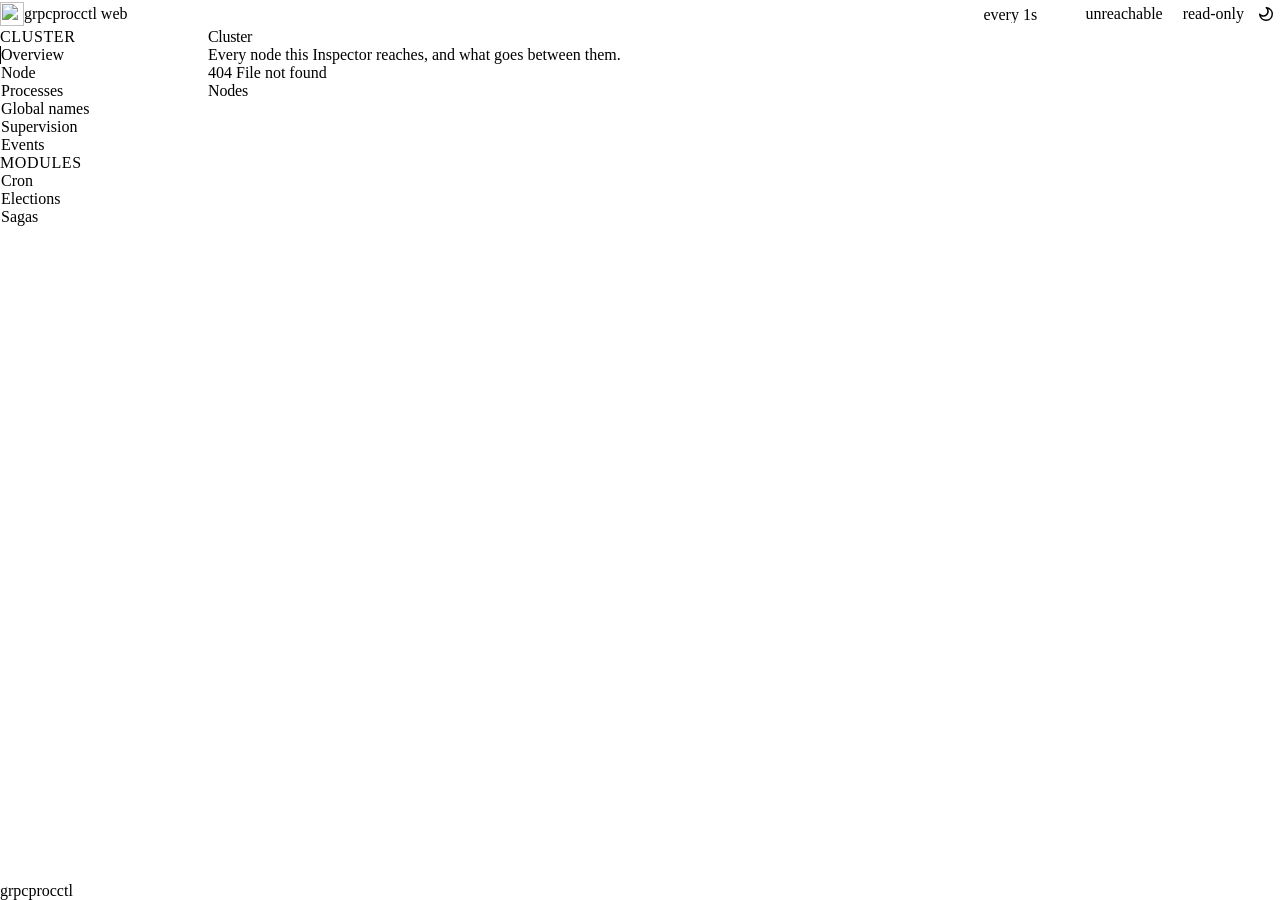
==== tools/web/ui/index.html @ 9d94cb5b "tools: a Sagas page in grpcprocctl web The page lists the saga engines reachable from the Inspector " ====
<!doctype html>
<html lang="en">
<head>
<meta charset="utf-8">
<meta name="viewport" content="width=device-width, initial-scale=1">
<title>grpcprocctl web</title>
<link rel="icon" href="favicon.svg" type="image/svg+xml">
<script src="theme.js"></script>
<link rel="stylesheet" href="gravity.css">
<link rel="stylesheet" href="style.css">
<script src="app.js" defer></script>
</head>
<body>
<header class="top">
	<a class="brand" href="#/cluster"><img src="favicon.svg" alt="" width="24" height="24">grpcprocctl web</a>
	<span class="select"><select id="node" aria-label="Node"></select></span>
	<span class="spacer"></span>
	<span class="select"><select id="interval" aria-label="Refresh">
		<option value="1000">every 1s</option>
		<option value="2000">every 2s</option>
		<option value="5000">every 5s</option>
		<option value="0">paused</option>
	</select></span>
	<button id="live" type="button" class="live">connecting</button>
	<span id="mode" class="label label_unknown"></span>
	<button id="theme" type="button" class="icon-button" aria-label="Switch theme" title="Switch theme">
		<svg class="theme-icon theme-icon_on-light" width="16" height="16" viewBox="0 0 16 16" aria-hidden="true"><path fill="currentColor" fill-rule="evenodd" clip-rule="evenodd" d="M8 13.5a5.5 5.5 0 0 0 2.263-10.514 5.5 5.5 0 0 1-7.278 7.278A5.5 5.5 0 0 0 8 13.5M1.045 8.795a7.001 7.001 0 1 0 7.75-7.75l-.028-.003A7 7 0 0 0 8 1c-.527 0-.59.842-.185 1.18a4 4 0 0 1 .342.322A4 4 0 1 1 2.18 7.814C1.842 7.41 1 7.474 1 8a7 7 0 0 0 .045.794"/></svg>
		<svg class="theme-icon theme-icon_on-dark" width="16" height="16" viewBox="0 0 16 16" aria-hidden="true"><path fill="currentColor" d="M8 3a.75.75 0 0 1-.75-.75V.75a.75.75 0 0 1 1.5 0v1.5A.75.75 0 0 1 8 3m0 7.5a2.5 2.5 0 1 0 0-5 2.5 2.5 0 0 0 0 5M8 12a4 4 0 1 0 0-8 4 4 0 0 0 0 8m-.75 3.25a.75.75 0 0 0 1.5 0v-1.5a.75.75 0 0 0-1.5 0zM13 8a.75.75 0 0 1 .75-.75h1.5a.75.75 0 0 1 0 1.5h-1.5A.75.75 0 0 1 13 8M.75 7.25a.75.75 0 0 0 0 1.5h1.5a.75.75 0 0 0 0-1.5zm10.786-2.786a.75.75 0 0 1 0-1.06l1.06-1.06a.75.75 0 0 1 1.06 1.06l-1.06 1.06a.75.75 0 0 1-1.06 0m-9.193 8.132a.75.75 0 0 0 1.06 1.06l1.062-1.06a.75.75 0 0 0-1.061-1.06zm9.193-1.06a.75.75 0 0 1 1.06 0l1.06 1.06a.75.75 0 0 1-1.06 1.06l-1.06-1.06a.75.75 0 0 1 0-1.06M3.404 2.343a.75.75 0 0 0-1.06 1.06l1.06 1.061a.75.75 0 1 0 1.06-1.06z"/></svg>
	</button>
</header>
<nav class="side" aria-label="Pages">
	<div class="side__group">
		<div class="side__title">Cluster</div>
		<ul class="side__list">
			<li><a href="#/cluster" data-page="cluster">Overview</a></li>
			<li><a href="#/node" data-page="node">Node</a></li>
			<li><a href="#/processes" data-page="processes">Processes</a></li>
			<li><a href="#/names" data-page="names">Global names</a></li>
			<li><a href="#/tree" data-page="tree">Supervision</a></li>
			<li><a href="#/events" data-page="events">Events</a></li>
		</ul>
	</div>
	<div class="side__group">
		<div class="side__title">Modules</div>
		<ul class="side__list">
			<li><a href="#/cron" data-page="cron">Cron</a></li>
			<li><a href="#/elections" data-page="elections">Elections</a></li>
			<li><a href="#/sagas" data-page="sagas">Sagas</a></li>
		</ul>
	</div>
	<div class="side__foot" id="about"></div>
</nav>
<main id="main"></main>
<aside id="drawer" hidden></aside>
<div id="toast" role="status"></div>
</body>
</html>
---- tools/web/ui/style.css ----
/* grpcprocctl web, drawn with the documentation site's Gravity UI tokens
   (gravity.css): every colour, radius and type step here is a --g-* token,
   so the page follows the site, light and dark. The shapes are the site's
   too -- its topbar, its navigation rail, its figures and tables -- and the
   controls take the values of Gravity's own Button, TextInput and Label. */

.g-root {
	/* As on the site: the system's faces, so nothing outside is fetched. */
	--g-font-family-sans:
		ui-sans-serif, system-ui, -apple-system, 'Segoe UI', Roboto, 'Helvetica Neue', sans-serif;
	--g-font-family-monospace:
		ui-monospace, SFMono-Regular, Menlo, Consolas, 'Liberation Mono', monospace;

	/* The series of a chart, and the same order wherever colours stand for
	   kinds: Gravity's semantic text colours, a different one per theme. */
	--c1: var(--g-color-text-info);
	--c2: var(--g-color-text-warning);
	--c3: var(--g-color-text-positive);
	--c4: var(--g-color-text-utility);
	--c5: var(--g-color-text-danger);

	--top: 56px;
	color-scheme: light;
}

.g-root_theme_dark {
	color-scheme: dark;
}

* {
	box-sizing: border-box;
}

html,
body {
	margin: 0;
	height: 100%;
}

html.g-root {
	font-size: 100%;
}

body {
	display: grid;
	grid-template: 'top top' auto 'side main' 1fr / 13rem minmax(0, 1fr);
	background: var(--g-color-base-background);
	color: var(--g-color-text-primary);
	font-family: var(--g-font-family-sans);
	font-size: var(--g-text-body-1-font-size);
	line-height: var(--g-text-body-1-line-height);
	-webkit-font-smoothing: antialiased;
}

a {
	color: var(--g-color-text-link);
	text-decoration: none;
}

a:hover {
	color: var(--g-color-text-link-hover);
}

:focus-visible {
	outline: 2px solid var(--g-color-line-focus);
	outline-offset: 1px;
}

.mono,
code {
	font-family: var(--g-font-family-monospace);
	font-size: var(--g-text-code-1-font-size);
}

.muted {
	color: var(--g-color-text-secondary);
}

.spacer {
	flex: 1;
}

/* ---- controls: Gravity's Button, TextInput and Select, size m ------------ */

button {
	display: inline-flex;
	align-items: center;
	justify-content: center;
	gap: var(--g-spacing-1);
	height: 28px;
	padding: 0 12px;
	border: 0;
	border-radius: var(--g-border-radius-m);
	background: var(--g-color-base-generic);
	color: var(--g-color-text-primary);
	font: inherit;
	white-space: nowrap;
	cursor: pointer;
	transition: background-color 0.15s linear;
}

button:hover:not(:disabled) {
	background: var(--g-color-base-generic-hover);
}

button:disabled {
	background: var(--g-color-base-generic-accent-disabled);
	color: var(--g-color-text-hint);
	cursor: default;
}

/* view outlined-danger */
button.danger {
	background: transparent;
	box-shadow: inset 0 0 0 1px var(--g-color-line-danger);
	color: var(--g-color-text-danger);
}

button.danger:hover:not(:disabled) {
	background: var(--g-color-base-danger-light);
}

/* view flat, icon only */
.icon-button {
	width: 28px;
	padding: 0;
	background: transparent;
	color: var(--g-color-text-secondary);
}

.icon-button:hover:not(:disabled) {
	background: var(--g-color-base-simple-hover);
	color: var(--g-color-text-primary);
}

/* A count inside a button, as in the event kinds. */
button .n {
	color: var(--g-color-text-secondary);
	font-variant-numeric: tabular-nums;
}

/* A toggle that is on: Gravity's selected button. */
button.on {
	background: var(--g-color-base-selection);
	color: var(--g-color-text-brand-heavy);
}

button.on:hover:not(:disabled) {
	background: var(--g-color-base-selection-hover);
}

input[type='search'],
input[type='text'],
input[type='number'],
select {
	height: 28px;
	min-width: 0;
	padding: 0 8px;
	border: 1px solid var(--g-color-line-generic);
	border-radius: var(--g-border-radius-m);
	background: transparent;
	color: var(--g-color-text-primary);
	font: inherit;
	font-size: var(--g-text-body-short-font-size);
	line-height: var(--g-text-body-short-line-height);
}

input:hover,
select:hover {
	border-color: var(--g-color-line-generic-hover);
}

input:focus,
select:focus {
	border-color: var(--g-color-line-generic-active);
	outline: none;
}

input::placeholder {
	color: var(--g-color-text-hint);
}

input[type='number'] {
	width: 80px;
}

input[type='checkbox'] {
	accent-color: var(--g-color-base-brand);
}

/* A select draws Gravity's chevron in its wrapper: a select has no
   ::after of its own. */
.select {
	position: relative;
	display: inline-flex;
}

.select select {
	appearance: none;
	padding-inline-end: 28px;
	cursor: pointer;
}

.select::after {
	content: '';
	position: absolute;
	top: 50%;
	right: 11px;
	width: 6px;
	height: 6px;
	margin-top: -5px;
	border-right: 1.5px solid var(--g-color-text-secondary);
	border-bottom: 1.5px solid var(--g-color-text-secondary);
	transform: rotate(45deg);
	pointer-events: none;
}

.select option {
	background: var(--g-color-base-float);
	color: var(--g-color-text-primary);
}

label {
	display: inline-flex;
	align-items: center;
	gap: var(--g-spacing-2);
	color: var(--g-color-text-secondary);
}

/* ---- Gravity's Label, size xs -------------------------------------------- */

.label {
	display: inline-flex;
	align-items: center;
	height: 20px;
	padding: 0 8px;
	border-radius: var(--g-border-radius-xs);
	font-size: var(--g-text-body-short-font-size);
	line-height: var(--g-text-body-short-line-height);
	white-space: nowrap;
	vertical-align: middle;
}

.label_unknown {
	background: var(--g-color-base-neutral-light);
	color: var(--g-color-text-complementary);
}

.label_info {
	background: var(--g-color-base-info-light);
	color: var(--g-color-text-info-heavy);
}

.label_success {
	background: var(--g-color-base-positive-light);
	color: var(--g-color-text-positive-heavy);
}

.label_warning {
	background: var(--g-color-base-warning-light);
	color: var(--g-color-text-warning-heavy);
}

.label_danger {
	background: var(--g-color-base-danger-light);
	color: var(--g-color-text-danger-heavy);
}

.label_utility {
	background: var(--g-color-base-utility-light);
	color: var(--g-color-text-utility-heavy);
}

.label_normal {
	background: var(--g-color-base-misc-light);
	color: var(--g-color-text-misc-heavy);
}

/* ---- topbar: the site's -------------------------------------------------- */

.top {
	grid-area: top;
	position: sticky;
	top: 0;
	z-index: 10;
	display: flex;
	align-items: center;
	gap: var(--g-spacing-3);
	min-height: var(--top);
	padding: var(--g-spacing-2) var(--g-spacing-5);
	background: color-mix(in srgb, var(--g-color-base-background) 88%, transparent);
	-webkit-backdrop-filter: blur(8px);
	backdrop-filter: blur(8px);
	border-bottom: 1px solid var(--g-color-line-generic);
}

.brand {
	display: inline-flex;
	align-items: center;
	gap: var(--g-spacing-2);
	margin-inline-end: var(--g-spacing-3);
	font-family: var(--g-font-family-monospace);
	font-size: var(--g-text-body-1-font-size);
	color: var(--g-color-text-secondary);
}

.brand:hover {
	color: var(--g-color-text-primary);
}

.brand img {
	width: 24px;
	height: 24px;
}

/* Whether the page is reaching the cluster: a flat button, since a click
   refreshes it. */
.live {
	gap: var(--g-spacing-2);
	background: transparent;
	color: var(--g-color-text-secondary);
}

.live:hover:not(:disabled) {
	background: var(--g-color-base-simple-hover);
}

.live::before {
	content: '';
	width: 8px;
	height: 8px;
	border-radius: 50%;
	background: var(--g-color-base-neutral-medium);
}

.live.ok::before {
	background: var(--g-color-text-positive);
}

.live.bad {
	color: var(--g-color-text-danger);
}

.live.bad::before {
	background: var(--g-color-text-danger);
}

.theme-icon_on-dark,
.g-root_theme_dark .theme-icon_on-light {
	display: none;
}

.g-root_theme_dark .theme-icon_on-dark {
	display: inline;
}

/* ---- navigation: the site's rail ----------------------------------------- */

.side {
	grid-area: side;
	position: sticky;
	top: var(--top);
	display: flex;
	flex-direction: column;
	height: calc(100vh - var(--top));
	padding: var(--g-spacing-5) var(--g-spacing-4) var(--g-spacing-4) var(--g-spacing-5);
	overflow-y: auto;
}

.side__group {
	margin-bottom: var(--g-spacing-4);
}

.side__title {
	margin-bottom: var(--g-spacing-2);
	font-size: var(--g-text-caption-2-font-size);
	font-weight: var(--g-text-accent-font-weight);
	letter-spacing: 0.04em;
	text-transform: uppercase;
	color: var(--g-color-text-secondary);
}

.side__list {
	margin: 0;
	padding: 0;
	list-style: none;
	border-inline-start: 1px solid var(--g-color-line-generic);
}

.side__list a {
	display: block;
	margin-inline-start: -1px;
	padding: 3px var(--g-spacing-3);
	border-inline-start: 2px solid transparent;
	color: var(--g-color-text-complementary);
}

.side__list a:hover {
	color: var(--g-color-text-primary);
}

.side__list a.on {
	border-inline-start-color: var(--g-color-line-brand);
	color: var(--g-color-text-primary);
	font-weight: var(--g-text-accent-font-weight);
}

.side__foot {
	margin-top: auto;
	font-family: var(--g-font-family-monospace);
	font-size: var(--g-text-caption-2-font-size);
	line-height: var(--g-text-caption-2-line-height);
	color: var(--g-color-text-hint);
	white-space: pre-line;
	overflow-wrap: anywhere;
}

/* ---- page ---------------------------------------------------------------- */

main {
	grid-area: main;
	min-width: 0;
	padding: var(--g-spacing-6) var(--g-spacing-8) var(--g-spacing-10) var(--g-spacing-4);
}

.head {
	margin-bottom: var(--g-spacing-6);
}

h1 {
	display: flex;
	align-items: baseline;
	gap: var(--g-spacing-2);
	margin: 0 0 var(--g-spacing-2);
	font-size: var(--g-text-header-2-font-size);
	line-height: var(--g-text-header-2-line-height);
	font-weight: var(--g-text-header-font-weight);
	letter-spacing: -0.02em;
}

h1 .mono {
	font-size: var(--g-text-header-1-font-size);
	font-weight: var(--g-text-body-font-weight);
	color: var(--g-color-text-secondary);
}

.lead {
	margin: 0;
	max-width: 72ch;
	font-size: var(--g-text-body-2-font-size);
	line-height: var(--g-text-body-2-line-height);
	color: var(--g-color-text-secondary);
}

h2 {
	margin: var(--g-spacing-8) 0 var(--g-spacing-3);
	font-size: var(--g-text-subheader-3-font-size);
	line-height: var(--g-text-subheader-3-line-height);
	font-weight: var(--g-text-subheader-font-weight);
	letter-spacing: -0.01em;
}

h3 {
	margin: var(--g-spacing-6) 0 var(--g-spacing-2);
	font-size: var(--g-text-caption-2-font-size);
	line-height: var(--g-text-caption-2-line-height);
	font-weight: var(--g-text-accent-font-weight);
	letter-spacing: 0.04em;
	text-transform: uppercase;
	color: var(--g-color-text-secondary);
}

p {
	margin: var(--g-spacing-3) 0;
}

/* Gravity's Alert: what went wrong, or what to know. */
.banner {
	margin: 0 0 var(--g-spacing-4);
	padding: var(--g-spacing-3) var(--g-spacing-4);
	border-radius: var(--g-border-radius-l);
	background: var(--g-color-base-danger-light);
	color: var(--g-color-text-primary);
}

.banner.warn {
	background: var(--g-color-base-warning-light);
}

.empty {
	padding: var(--g-spacing-6);
	text-align: center;
	color: var(--g-color-text-secondary);
}

/* ---- cards: the site's --------------------------------------------------- */

.cards {
	display: grid;
	grid-template-columns: repeat(auto-fill, minmax(10.5rem, 1fr));
	gap: var(--g-spacing-3);
	margin-bottom: var(--g-spacing-5);
}

.card {
	padding: var(--g-spacing-3) var(--g-spacing-4);
	border: 1px solid var(--g-color-line-generic);
	border-radius: var(--g-border-radius-l);
}

.card .k {
	font-size: var(--g-text-caption-2-font-size);
	line-height: var(--g-text-caption-2-line-height);
	font-weight: var(--g-text-accent-font-weight);
	letter-spacing: 0.04em;
	text-transform: uppercase;
	color: var(--g-color-text-secondary);
}

.card .v {
	margin-top: var(--g-spacing-1);
	font-size: var(--g-text-header-1-font-size);
	line-height: var(--g-text-header-1-line-height);
	font-weight: var(--g-text-header-font-weight);
	font-variant-numeric: tabular-nums;
}

.card .s {
	min-height: var(--g-text-body-1-line-height);
	margin-top: var(--g-spacing-1);
	color: var(--g-color-text-secondary);
}

.card.bad .v {
	color: var(--g-color-text-danger);
}

.card.warn .v {
	color: var(--g-color-text-warning);
}

/* ---- figures: the site's, holding a chart or the map --------------------- */

.charts {
	display: grid;
	grid-template-columns: repeat(auto-fill, minmax(18rem, 1fr));
	gap: var(--g-spacing-3);
	margin-bottom: var(--g-spacing-5);
}

.chart,
.map {
	overflow: hidden;
	border: 1px solid var(--g-color-line-generic);
	border-radius: var(--g-border-radius-l);
}

/* The caption bar, in the monospace of the site's figure captions; the
   legend and its latest values stand at its end. */
.chart .head,
.map .caption {
	display: flex;
	flex-wrap: wrap;
	align-items: baseline;
	gap: var(--g-spacing-1) var(--g-spacing-3);
	margin: 0;
	padding: var(--g-spacing-2) var(--g-spacing-4);
	border-bottom: 1px solid var(--g-color-line-generic);
	font-family: var(--g-font-family-monospace);
	font-size: var(--g-text-body-1-font-size);
	line-height: var(--g-text-body-1-line-height);
	color: var(--g-color-text-secondary);
}

.chart .title {
	margin-inline-end: auto;
}

.chart .leg {
	display: inline-flex;
	align-items: center;
	gap: 5px;
	font-size: var(--g-text-caption-2-font-size);
	font-variant-numeric: tabular-nums;
}

.chart .leg b {
	font-weight: var(--g-text-accent-font-weight);
	color: var(--g-color-text-primary);
}

.chart .sw {
	width: 10px;
	height: 2px;
	border-radius: 1px;
}

.chart canvas {
	display: block;
	width: 100%;
	height: 96px;
	padding: var(--g-spacing-2) var(--g-spacing-3) var(--g-spacing-2);
}

/* ---- toolbar above a table ----------------------------------------------- */

.scope {
	display: flex;
	flex-wrap: wrap;
	align-items: center;
	gap: var(--g-spacing-2);
	margin-bottom: var(--g-spacing-3);
}

.scope .sep {
	width: 1px;
	height: 20px;
	margin-inline: var(--g-spacing-1);
	background: var(--g-color-line-generic);
}

/* ---- tables: the site's -------------------------------------------------- */

.tablewrap {
	overflow: auto;
	border: 1px solid var(--g-color-line-generic);
	border-radius: var(--g-border-radius-l);
}

table {
	width: 100%;
	border-collapse: collapse;
	font-variant-numeric: tabular-nums;
}

th,
td {
	padding: 6px var(--g-spacing-3);
	border-bottom: 1px solid var(--g-color-line-generic);
	text-align: start;
	white-space: nowrap;
}

/* The site's header row is generic-ultralight over the page; a sticky one
   must be opaque, so it is mixed with the page's own colour. */
th {
	position: sticky;
	top: 0;
	z-index: 1;
	background: color-mix(in srgb, var(--g-color-base-generic-ultralight), var(--g-color-base-background));
	font-weight: var(--g-text-accent-font-weight);
	color: var(--g-color-text-secondary);
}

th.sort {
	cursor: pointer;
	user-select: none;
}

th.sort:hover {
	color: var(--g-color-text-primary);
}

th.on {
	color: var(--g-color-text-primary);
}

td.num,
th.num {
	text-align: end;
}

tbody tr:last-child td {
	border-bottom: 0;
}

tbody tr.click {
	cursor: pointer;
}

tbody tr.click:hover td {
	background: var(--g-color-base-simple-hover);
}

tbody tr.sel td {
	background: var(--g-color-base-selection);
}

tbody tr.backlog td:first-child {
	box-shadow: inset 2px 0 0 var(--g-color-line-warning);
}

td.wrap {
	max-width: 420px;
	white-space: normal;
	overflow-wrap: anywhere;
}

.delta {
	margin-inline-start: var(--g-spacing-1);
	font-size: var(--g-text-caption-2-font-size);
	color: var(--g-color-text-positive);
}

.bar {
	display: inline-block;
	height: 4px;
	margin-inline-start: var(--g-spacing-2);
	border-radius: 2px;
	background: var(--g-color-line-warning);
	vertical-align: middle;
}

.more {
	padding: var(--g-spacing-2) var(--g-spacing-3);
	border-top: 1px solid var(--g-color-line-generic);
	color: var(--g-color-text-secondary);
}

/* ---- the cluster map: the site's diagrams -------------------------------- */

.map {
	margin-bottom: var(--g-spacing-5);
}

.map svg {
	display: block;
	width: 100%;
	height: auto;
	max-height: 340px;
	aspect-ratio: 800 / 340;
	font-family: var(--g-font-family-monospace);
}

.map .node {
	cursor: pointer;
}

.map .node circle {
	fill: var(--g-color-base-float);
	stroke: var(--g-color-line-generic-accent);
	stroke-width: 1.5;
}

.map .node:hover circle {
	stroke: var(--g-color-line-generic-accent-hover);
}

.map .node.here circle {
	fill: var(--g-color-base-info-light);
	stroke: var(--g-color-line-info);
}

.map .node.warn circle {
	fill: var(--g-color-base-warning-light);
	stroke: var(--g-color-line-warning);
}

.map .node.bad circle {
	fill: var(--g-color-base-danger-light);
	stroke: var(--g-color-line-danger);
	stroke-dasharray: 4 3;
}

.map .node text {
	fill: var(--g-color-text-primary);
	font-size: 12px;
	font-weight: var(--g-text-accent-font-weight);
	text-anchor: middle;
	pointer-events: none;
}

.map .node text.sub {
	fill: var(--g-color-text-secondary);
	font-size: 11px;
	font-weight: var(--g-text-body-font-weight);
}

.map path.link {
	fill: none;
	stroke: var(--g-color-text-secondary);
}

.map path.link.connecting {
	stroke: var(--g-color-line-warning);
	stroke-dasharray: 5 4;
}

.map path.link.down {
	stroke: var(--g-color-line-danger);
	stroke-dasharray: 3 4;
}

.map marker path {
	fill: var(--g-color-text-secondary);
}

.map text.rate {
	fill: var(--g-color-text-secondary);
	font-size: 11px;
	text-anchor: middle;
	paint-order: stroke;
	stroke: var(--g-color-base-background);
	stroke-width: 4px;
	stroke-linejoin: round;
}

.map .legend {
	display: flex;
	flex-wrap: wrap;
	gap: var(--g-spacing-1) var(--g-spacing-4);
	padding: 0 var(--g-spacing-4) var(--g-spacing-3);
	color: var(--g-color-text-secondary);
}

/* ---- supervision tree ---------------------------------------------------- */

.tree {
	padding: var(--g-spacing-2) var(--g-spacing-1);
	border: 1px solid var(--g-color-line-generic);
	border-radius: var(--g-border-radius-l);
}

.trow {
	display: flex;
	align-items: center;
	gap: var(--g-spacing-2);
	padding: 3px var(--g-spacing-2);
	border-radius: var(--g-border-radius-m);
	white-space: nowrap;
	cursor: pointer;
}

.trow:hover {
	background: var(--g-color-base-simple-hover);
}

.trow.hit .tname {
	border-radius: var(--g-border-radius-xs);
	background: var(--g-color-base-warning-light);
}

.trow .tog {
	flex: none;
	width: 14px;
	text-align: center;
	color: var(--g-color-text-secondary);
}

.trow .tname {
	font-weight: var(--g-text-accent-font-weight);
}

.trow .dot {
	flex: none;
	width: 8px;
	height: 8px;
	border-radius: 50%;
	background: var(--g-color-base-neutral-medium);
}

.tkids {
	margin-inline-start: 15px;
	padding-inline-start: var(--g-spacing-1);
	border-inline-start: 1px solid var(--g-color-line-generic);
}

.dot.idle {
	background: var(--g-color-base-neutral-medium);
}

.dot.running {
	background: var(--g-color-text-positive);
}

.dot.waiting-reply {
	background: var(--g-color-text-warning);
}

.dot.exiting {
	background: var(--g-color-text-danger);
}

.dot.h0 {
	background: var(--g-color-base-neutral-light);
	box-shadow: inset 0 0 0 1px var(--g-color-line-generic);
}

.dot.h1 {
	background: var(--g-color-base-warning-medium);
}

.dot.h2 {
	background: var(--g-color-text-warning);
}

.dot.h3 {
	background: var(--g-color-text-danger);
}

/* ---- events -------------------------------------------------------------- */

/* A kind of event that shows is a normal button; one filtered out goes
   flat and faint. Gravity's selected colour would light up the whole row
   while every kind shows, which is the usual case. */
button.kind {
	background: var(--g-color-base-generic);
	color: var(--g-color-text-primary);
}

button.kind:not(.on) {
	background: transparent;
	box-shadow: inset 0 0 0 1px var(--g-color-line-generic);
	color: var(--g-color-text-hint);
}

button.kind:hover:not(:disabled) {
	background: var(--g-color-base-generic-hover);
}

tr.fresh td {
	animation: fresh 1.2s ease-out;
}

@keyframes fresh {
	from {
		background: var(--g-color-base-generic-hover);
	}
}

/* ---- one process, in Gravity's Drawer ------------------------------------ */

#drawer {
	position: fixed;
	top: var(--top);
	right: 0;
	bottom: 0;
	z-index: 5;
	width: min(620px, 100vw);
	padding: var(--g-spacing-5) var(--g-spacing-6) var(--g-spacing-10);
	overflow: auto;
	background: var(--g-color-base-float);
	border-inline-start: 1px solid var(--g-color-line-generic);
	box-shadow: 0 8px 32px var(--g-color-sfx-shadow);
}

#drawer[hidden] {
	display: none;
}

#drawer .dhead {
	display: flex;
	align-items: flex-start;
	gap: var(--g-spacing-3);
	margin-bottom: var(--g-spacing-4);
}

#drawer .dhead .t {
	font-size: var(--g-text-header-1-font-size);
	line-height: var(--g-text-header-1-line-height);
	font-weight: var(--g-text-header-font-weight);
	letter-spacing: -0.01em;
}

#drawer .cards {
	grid-template-columns: repeat(auto-fill, minmax(9rem, 1fr));
}

#drawer .charts {
	grid-template-columns: repeat(auto-fill, minmax(15rem, 1fr));
}

/* Gravity's DefinitionList. */
.kv {
	display: grid;
	grid-template-columns: max-content 1fr;
	gap: var(--g-spacing-2) var(--g-spacing-5);
	margin: var(--g-spacing-2) 0;
}

.kv .k {
	color: var(--g-color-text-secondary);
}

.kv .v {
	overflow-wrap: anywhere;
	font-family: var(--g-font-family-monospace);
	font-size: var(--g-text-code-1-font-size);
}

.actions,
.row {
	display: flex;
	flex-wrap: wrap;
	align-items: center;
	gap: var(--g-spacing-2);
}

.actions input[type='text'] {
	width: 160px;
}

/* A run's data, error or cause, as it came. */
pre.json {
	max-height: 24rem;
	margin: var(--g-spacing-2) 0;
	padding: var(--g-spacing-3) var(--g-spacing-4);
	overflow: auto;
	border-radius: var(--g-border-radius-l);
	background: var(--g-color-base-generic);
	font-family: var(--g-font-family-monospace);
	font-size: var(--g-text-code-1-font-size);
	white-space: pre-wrap;
	overflow-wrap: anywhere;
}

pre.json.bad {
	background: var(--g-color-base-danger-light);
}

.election {
	margin-bottom: var(--g-spacing-8);
}

.election .ehead {
	display: flex;
	flex-wrap: wrap;
	align-items: center;
	gap: var(--g-spacing-2);
	margin-bottom: var(--g-spacing-3);
}

.election .ehead .t {
	margin-inline-end: var(--g-spacing-2);
	font-size: var(--g-text-subheader-3-font-size);
	line-height: var(--g-text-subheader-3-line-height);
	font-weight: var(--g-text-subheader-font-weight);
}

/* ---- Gravity's Toaster --------------------------------------------------- */

#toast {
	position: fixed;
	right: var(--g-spacing-5);
	bottom: var(--g-spacing-5);
	z-index: 20;
	display: flex;
	flex-direction: column;
	gap: var(--g-spacing-2);
}

#toast div {
	max-width: min(420px, 90vw);
	padding: var(--g-spacing-3) var(--g-spacing-4);
	border-radius: var(--g-border-radius-l);
	background: var(--g-color-base-float);
	box-shadow:
		0 0 0 1px var(--g-color-line-generic),
		0 8px 24px var(--g-color-sfx-shadow);
}

#toast div.bad {
	background: var(--g-color-base-danger-light);
	color: var(--g-color-text-danger-heavy);
}

/* ---- narrow -------------------------------------------------------------- */

@media (max-width: 760px) {
	body {
		grid-template: 'top' auto 'side' auto 'main' 1fr / minmax(0, 1fr);
	}

	.top {
		flex-wrap: wrap;
		padding-inline: var(--g-spacing-4);
	}

	.side {
		position: static;
		height: auto;
		flex-direction: row;
		gap: var(--g-spacing-4);
		padding: var(--g-spacing-3) var(--g-spacing-4) 0;
		overflow-x: auto;
	}

	.side__title,
	.side__foot {
		display: none;
	}

	.side__list {
		display: flex;
		border-inline-start: 0;
		border-bottom: 1px solid var(--g-color-line-generic);
	}

	.side__list a {
		margin: 0 0 -1px;
		padding: var(--g-spacing-2) var(--g-spacing-3);
		border-inline-start: 0;
		border-bottom: 2px solid transparent;
		white-space: nowrap;
	}

	.side__list a.on {
		border-bottom-color: var(--g-color-line-brand);
	}

	main {
		padding: var(--g-spacing-4) var(--g-spacing-4) var(--g-spacing-10);
	}

	#drawer {
		top: 0;
	}
}
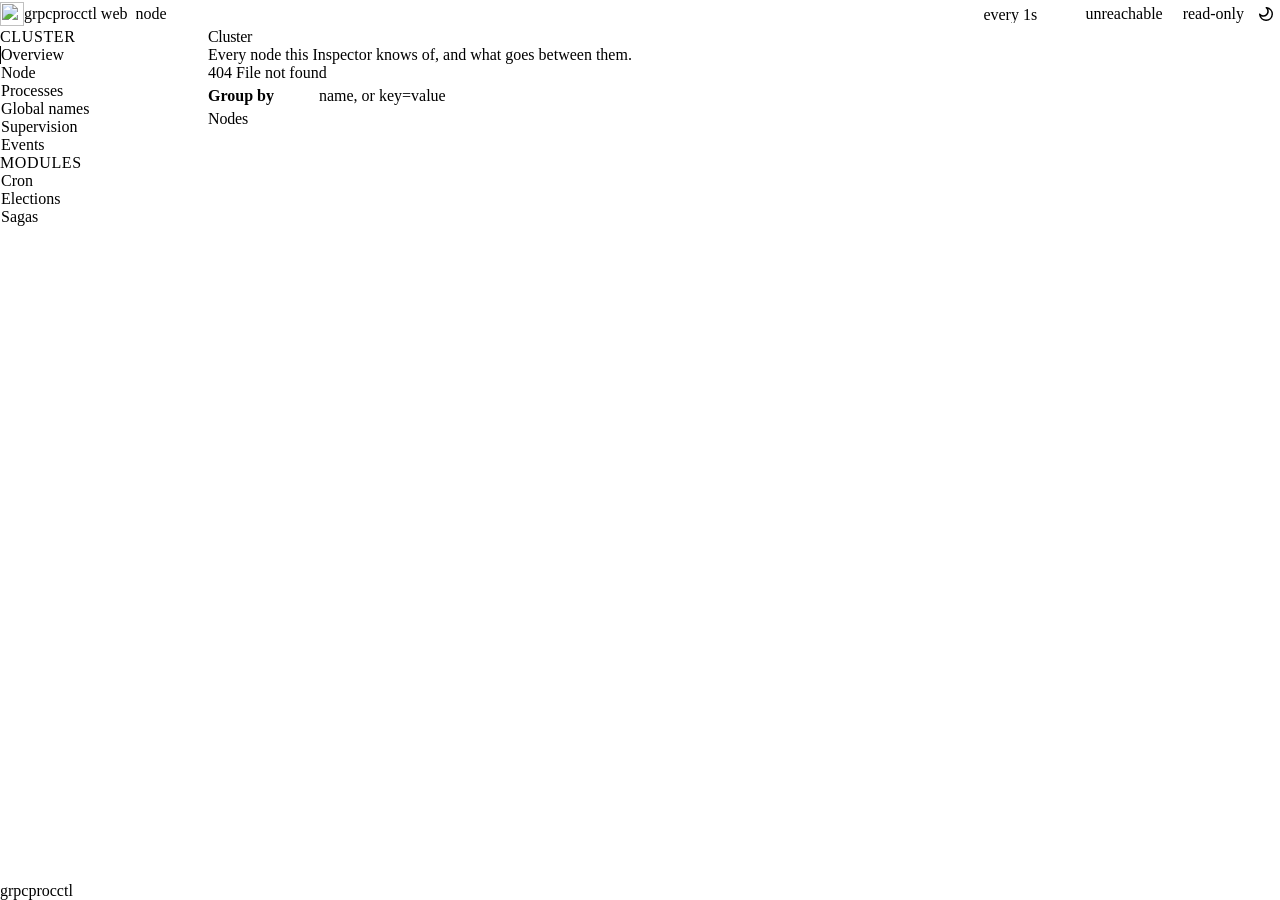
==== commit 5f3b1b06: "tools: group the cluster by metadata, and ask elections, crons and sagas at once At 2,700 nodes in 3" ====
--- a/tools/web/ui/index.html
+++ b/tools/web/ui/index.html
@@ -13,7 +13,8 @@
 <body>
 <header class="top">
 	<a class="brand" href="#/cluster"><img src="favicon.svg" alt="" width="24" height="24">grpcprocctl web</a>
-	<span class="select"><select id="node" aria-label="Node"></select></span>
+	<input id="node" type="search" list="node-list" aria-label="Node" placeholder="node" autocomplete="off" spellcheck="false">
+	<datalist id="node-list"></datalist>
 	<span class="spacer"></span>
 	<span class="select"><select id="interval" aria-label="Refresh">
 		<option value="1000">every 1s</option>
--- a/tools/web/ui/style.css
+++ b/tools/web/ui/style.css
@@ -182,6 +182,11 @@
 
 input[type='number'] {
 	width: 80px;
+}
+
+/* The node picker: names as long as a pod's. */
+#node {
+	width: 220px;
 }
 
 input[type='checkbox'] {
@@ -717,6 +722,19 @@
 	color: var(--g-color-text-secondary);
 }
 
+/* Groups added up above the table of what is in them. */
+.groups:not(:empty) {
+	margin-bottom: var(--g-spacing-4);
+}
+
+/* Previous and next under a table shown a page at a time. */
+.pager {
+	display: flex;
+	align-items: center;
+	gap: var(--g-spacing-3);
+	padding: var(--g-spacing-2) var(--g-spacing-3);
+}
+
 /* ---- the cluster map: the site's diagrams -------------------------------- */
 
 .map {
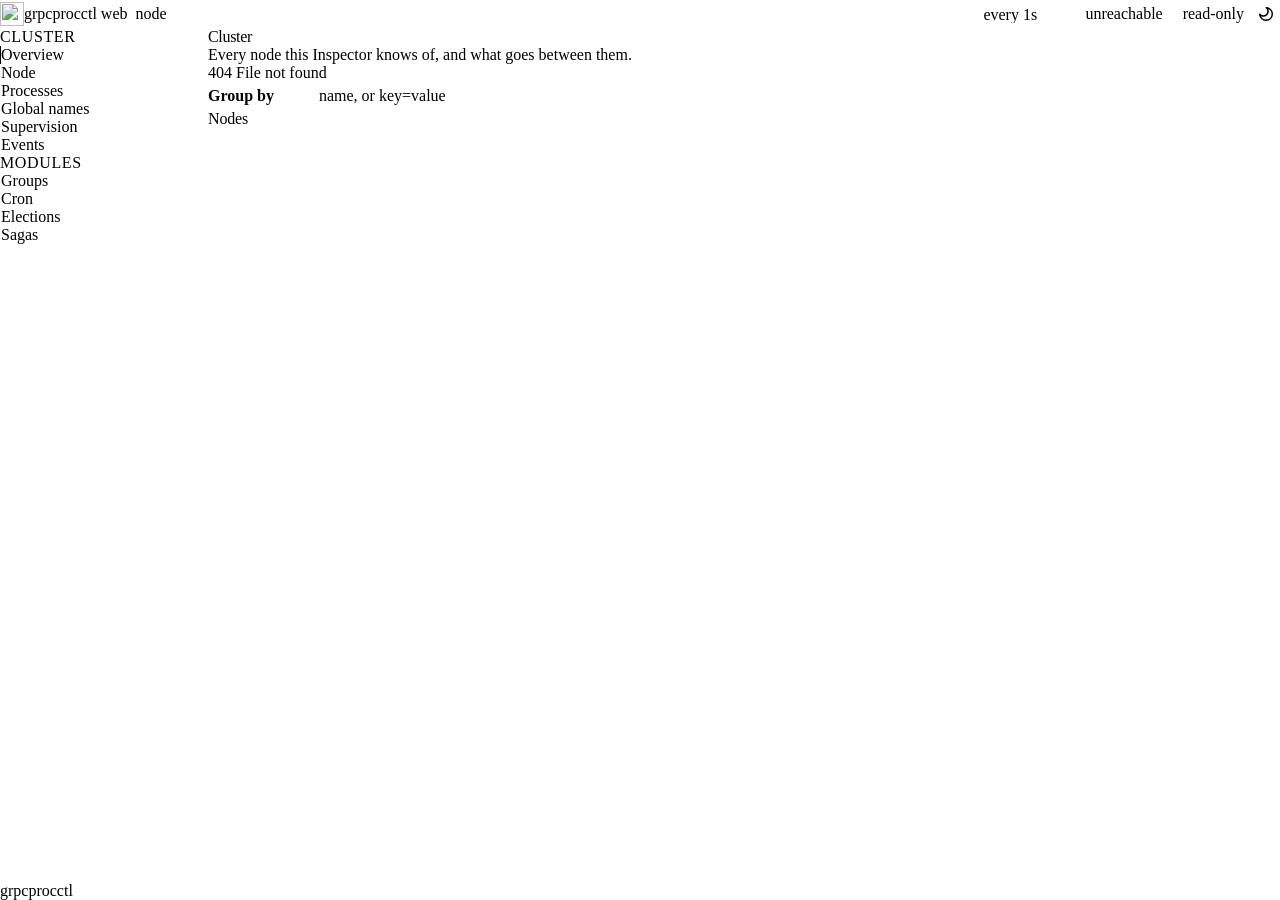
==== commit b55d59d2: "tools: read grpcproc/groups from the CLI, MCP and the web UI A grpcproc/groups scope answers a group" ====
--- a/tools/web/ui/index.html
+++ b/tools/web/ui/index.html
@@ -44,6 +44,7 @@
 	<div class="side__group">
 		<div class="side__title">Modules</div>
 		<ul class="side__list">
+			<li><a href="#/groups" data-page="groups">Groups</a></li>
 			<li><a href="#/cron" data-page="cron">Cron</a></li>
 			<li><a href="#/elections" data-page="elections">Elections</a></li>
 			<li><a href="#/sagas" data-page="sagas">Sagas</a></li>
